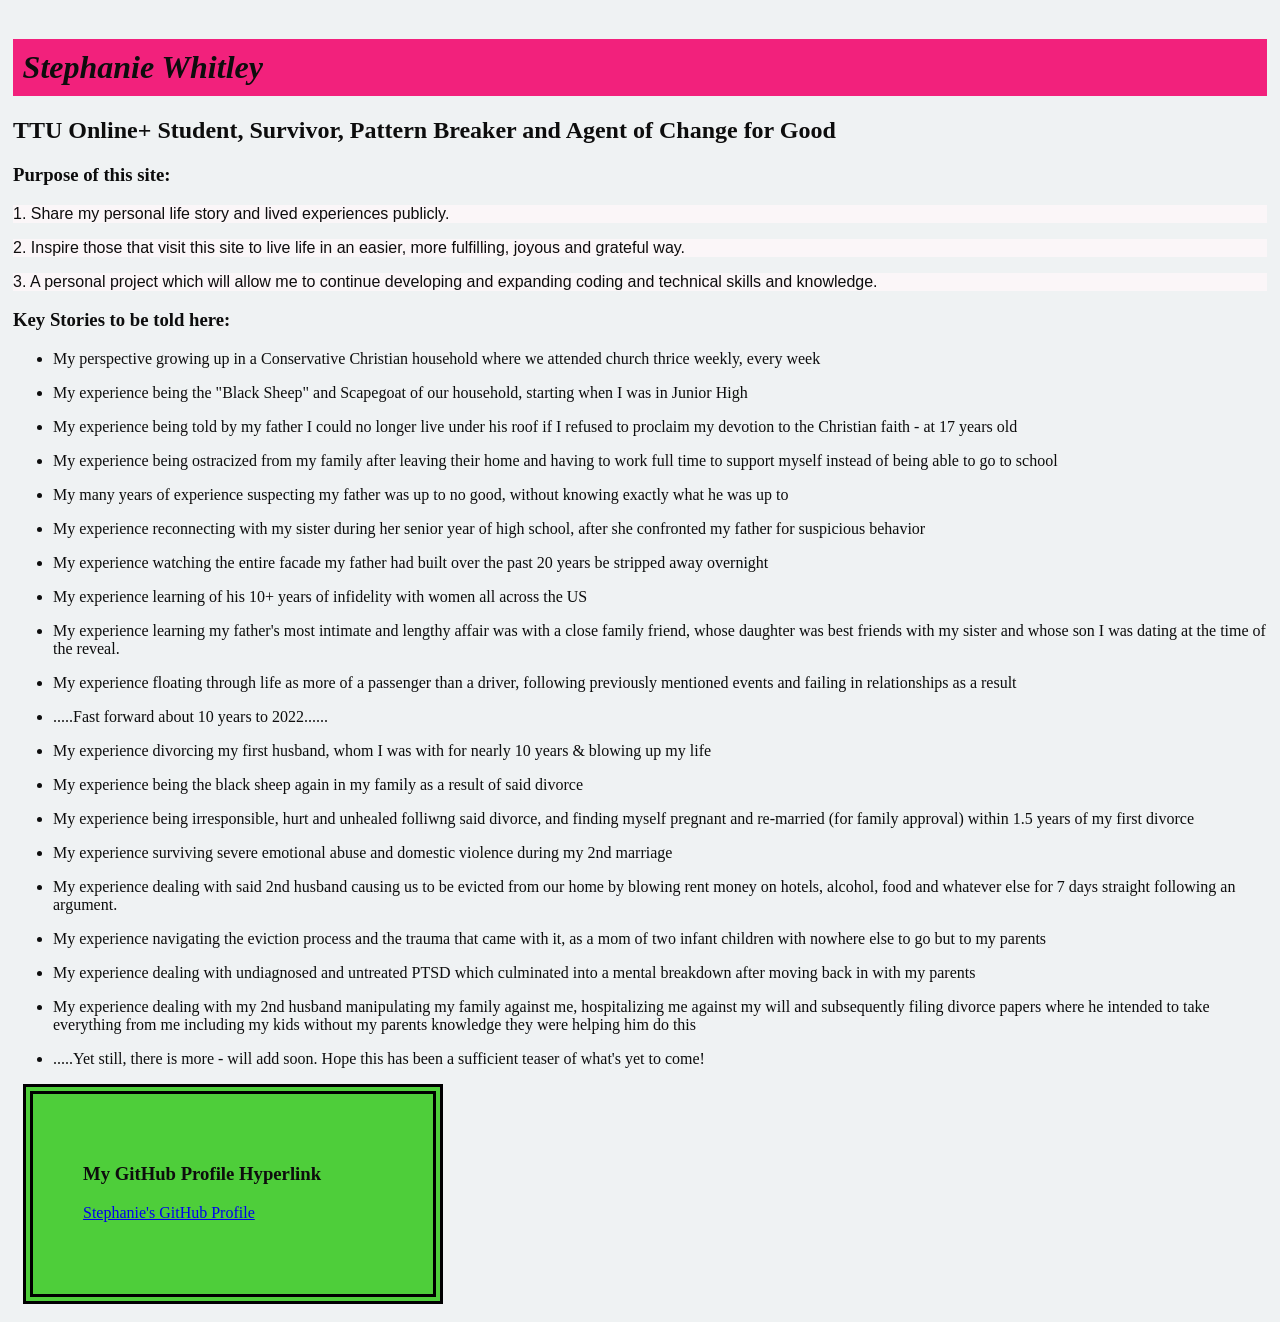
==== index.html @ 6dc66231 "Added final updates to webpage via file upload Updated website according to assignment instructions " ====
<!doctype html>
<html lang="en-US">
  <head>
    <meta charset="utf-8" />
    <meta name="viewport" content="width=device-width" />
    <title>My Personal Introduction Webpage</title>
    <link rel="stylesheet" href="style.css" />
  </head>
  <body>
    <h1>Stephanie Whitley</h1>
    <h2>TTU Online+ Student, Survivor, Pattern Breaker and Agent of Change for Good</h2>

    <h3>Purpose of this site:</h3>
    <p>1. Share my personal life story and lived experiences publicly.       
    <p>2. Inspire those that visit this site to live life in an easier, more fulfilling, joyous and grateful way. 
    <p>3. A personal project which will allow me to continue developing and expanding coding and technical skills and knowledge. </p>

    <h3>Key Stories to be told here:</h3>
    <ul><li>My perspective growing up in a Conservative Christian household where we attended church thrice weekly, every week</li></ul>
    <ul><li>My experience being the "Black Sheep" and Scapegoat of our household, starting when I was in Junior High</li></ul>
    <ul><li>My experience being told by my father I could no longer live under his roof if I refused to proclaim my devotion to the Christian faith - at 17 years old</li></ul>
    <ul><li>My experience being ostracized from my family after leaving their home and having to work full time to support myself instead of being able to go to school</li></ul>
    <ul><li>My many years of experience suspecting my father was up to no good, without knowing exactly what he was up to</li></ul>
    <ul><li>My experience reconnecting with my sister during her senior year of high school, after she confronted my father for suspicious behavior</li></ul>
    <ul><li>My experience watching the entire facade my father had built over the past 20 years be stripped away overnight</li></ul>
    <ul><li>My experience learning of his 10+ years of infidelity with women all across the US</li></ul>
    <ul><li>My experience learning my father's most intimate and lengthy affair was with a close family friend, whose daughter was best friends with my sister and whose son I was dating at the time of the reveal.</li></ul>
    <ul><li>My experience floating through life as more of a passenger than a driver, following previously mentioned events and failing in relationships as a result</li></ul>
    <ul><li>.....Fast forward about 10 years to 2022......</li></ul>
    <ul><li>My experience divorcing my first husband, whom I was with for nearly 10 years & blowing up my life</li></ul>
    <ul><li>My experience being the black sheep again in my family as a result of said divorce</li></ul>
    <ul><li>My experience being irresponsible, hurt and unhealed folliwng said divorce, and finding myself pregnant and re-married (for family approval) within 1.5 years of my first divorce</li></ul>
    <ul><li>My experience surviving severe emotional abuse and domestic violence during my 2nd marriage</li></ul>
    <ul><li>My experience dealing with said 2nd husband causing us to be evicted from our home by blowing rent money on hotels, alcohol, food and whatever else for 7 days straight following an argument.</li></ul>
    <ul><li>My experience navigating the eviction process and the trauma that came with it, as a mom of two infant children with nowhere else to go but to my parents</li></ul>
    <ul><li>My experience dealing with undiagnosed and untreated PTSD which culminated into a mental breakdown after moving back in with my parents</li></ul>
    <ul><li>My experience dealing with my 2nd husband manipulating my family against me, hospitalizing me against my will and subsequently filing divorce papers where he intended to take everything from me including my kids without my parents knowledge they were helping him do this</li></ul>
    <ul><li>.....Yet still, there is more - will add soon. Hope this has been a sufficient teaser of what's yet to come!</li></ul> 
    
   
      <div class="box"> <h3>My GitHub Profile Hyperlink</h3>
    <a href="https://github.com/stephanierae720-cyber">
    Stephanie's GitHub Profile
    </a></div>
  </body>
</html>
---- style.css ----
h1 {
  color: #0d0d0d;
  font-style: italic;
  padding: 0.3em;
  background-color: #f31a78f7;
}

body {
  background-color: #eff2f3;
  color: rgb(13, 13, 13);
  padding-left: 5px;
  padding-right: 5px;
  padding-top: 10px;
  padding-bottom: 10px;
}
p {
  background-color: #fbf6f8;
  font-family: sans-serif;
}
div {
    width: 300px;
    height: 150px;
    background-color: rgb(78, 206, 58);
    border-width: 10px;
    border-style: double;
    border-color: black;
    padding-left: 50px;
    padding-top: 50px;
    padding-right: 50px;
    margin-left: 10px;
}
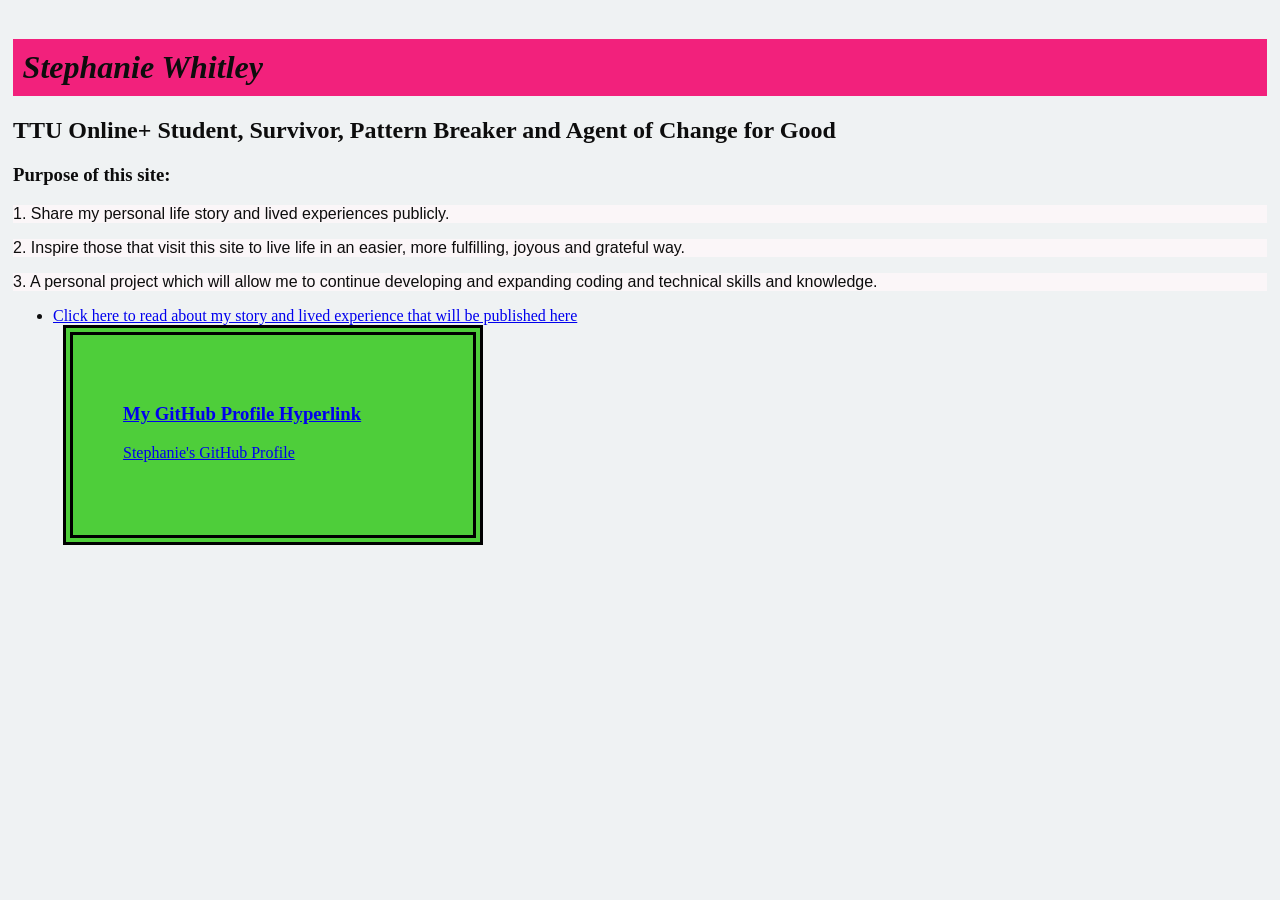
==== commit f99da4cb: "Update index.html updated home page with link to about page" ====
--- a/index.html
+++ b/index.html
@@ -15,32 +15,12 @@
     <p>2. Inspire those that visit this site to live life in an easier, more fulfilling, joyous and grateful way. 
     <p>3. A personal project which will allow me to continue developing and expanding coding and technical skills and knowledge. </p>
 
-    <h3>Key Stories to be told here:</h3>
-    <ul><li>My perspective growing up in a Conservative Christian household where we attended church thrice weekly, every week</li></ul>
-    <ul><li>My experience being the "Black Sheep" and Scapegoat of our household, starting when I was in Junior High</li></ul>
-    <ul><li>My experience being told by my father I could no longer live under his roof if I refused to proclaim my devotion to the Christian faith - at 17 years old</li></ul>
-    <ul><li>My experience being ostracized from my family after leaving their home and having to work full time to support myself instead of being able to go to school</li></ul>
-    <ul><li>My many years of experience suspecting my father was up to no good, without knowing exactly what he was up to</li></ul>
-    <ul><li>My experience reconnecting with my sister during her senior year of high school, after she confronted my father for suspicious behavior</li></ul>
-    <ul><li>My experience watching the entire facade my father had built over the past 20 years be stripped away overnight</li></ul>
-    <ul><li>My experience learning of his 10+ years of infidelity with women all across the US</li></ul>
-    <ul><li>My experience learning my father's most intimate and lengthy affair was with a close family friend, whose daughter was best friends with my sister and whose son I was dating at the time of the reveal.</li></ul>
-    <ul><li>My experience floating through life as more of a passenger than a driver, following previously mentioned events and failing in relationships as a result</li></ul>
-    <ul><li>.....Fast forward about 10 years to 2022......</li></ul>
-    <ul><li>My experience divorcing my first husband, whom I was with for nearly 10 years & blowing up my life</li></ul>
-    <ul><li>My experience being the black sheep again in my family as a result of said divorce</li></ul>
-    <ul><li>My experience being irresponsible, hurt and unhealed folliwng said divorce, and finding myself pregnant and re-married (for family approval) within 1.5 years of my first divorce</li></ul>
-    <ul><li>My experience surviving severe emotional abuse and domestic violence during my 2nd marriage</li></ul>
-    <ul><li>My experience dealing with said 2nd husband causing us to be evicted from our home by blowing rent money on hotels, alcohol, food and whatever else for 7 days straight following an argument.</li></ul>
-    <ul><li>My experience navigating the eviction process and the trauma that came with it, as a mom of two infant children with nowhere else to go but to my parents</li></ul>
-    <ul><li>My experience dealing with undiagnosed and untreated PTSD which culminated into a mental breakdown after moving back in with my parents</li></ul>
-    <ul><li>My experience dealing with my 2nd husband manipulating my family against me, hospitalizing me against my will and subsequently filing divorce papers where he intended to take everything from me including my kids without my parents knowledge they were helping him do this</li></ul>
-    <ul><li>.....Yet still, there is more - will add soon. Hope this has been a sufficient teaser of what's yet to come!</li></ul> 
-    
+    <ul><li>
+       <a href="about.html">Click here to read about my story and lived experience that will be published here
    
       <div class="box"> <h3>My GitHub Profile Hyperlink</h3>
     <a href="https://github.com/stephanierae720-cyber">
     Stephanie's GitHub Profile
     </a></div>
   </body>
-</html>+</html>
